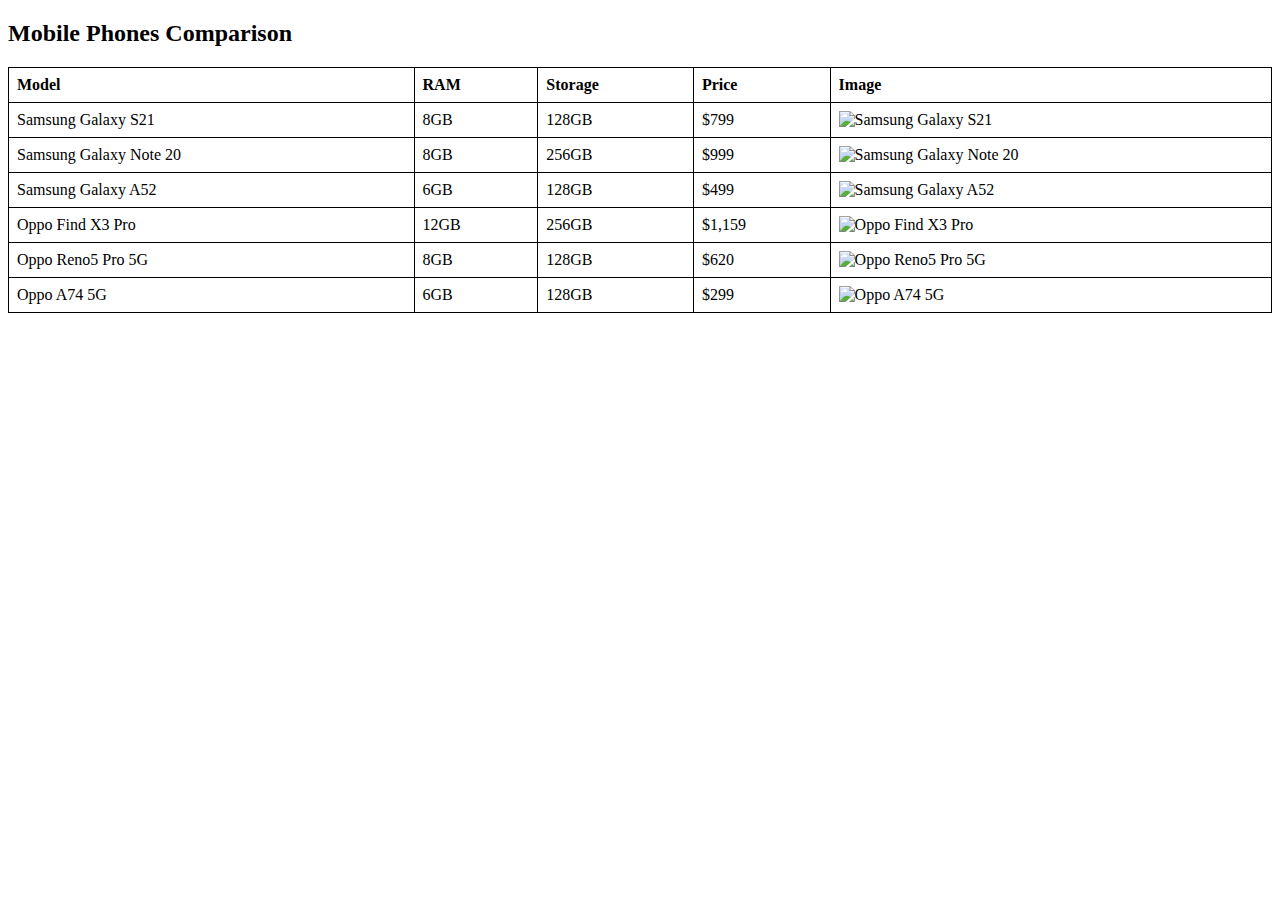
==== table.html @ fba6ff8e "images and files index html" ====
<!DOCTYPE html>
<html>
<head>
    <title>Mobile Phones Data</title>
    <style>
        table {
            width: 100%;
            border-collapse: collapse;
        }

        table, th, td {
            border: 1px solid black;
        }

        th, td {
            padding: 8px;
            text-align: left;
        }

        img {
            width: 100px;
            height: auto;
        }
    </style>
</head>
<body>

<h2>Mobile Phones Comparison</h2>

<table>
    <tr>
        <th>Model</th>
        <th>RAM</th>
        <th>Storage</th>
        <th>Price</th>
        <th>Image</th>
    </tr>
    <tr>
        <td>Samsung Galaxy S21</td>
        <td>8GB</td>
        <td>128GB</td>
        <td>$799</td>
        <td><img src="samsung_galaxy_s21.jpg" alt="Samsung Galaxy S21"></td>
    </tr>
    <tr>
        <td>Samsung Galaxy Note 20</td>
        <td>8GB</td>
        <td>256GB</td>
        <td>$999</td>
        <td><img src="samsung_note_20.jpg" alt="Samsung Galaxy Note 20"></td>
    </tr>
    <tr>
        <td>Samsung Galaxy A52</td>
        <td>6GB</td>
        <td>128GB</td>
        <td>$499</td>
        <td><img src="samsung_a52.jpg" alt="Samsung Galaxy A52"></td>
    </tr>
    <tr>
        <td>Oppo Find X3 Pro</td>
        <td>12GB</td>
        <td>256GB</td>
        <td>$1,159</td>
        <td><img src="oppo_find_x3_pro.jpg" alt="Oppo Find X3 Pro"></td>
    </tr>
    <tr>
        <td>Oppo Reno5 Pro 5G</td>
        <td>8GB</td>
        <td>128GB</td>
        <td>$620</td>
        <td><img src="oppo_reno5_pro.jpg" alt="Oppo Reno5 Pro 5G"></td>
    </tr>
    <tr>
        <td>Oppo A74 5G</td>
        <td>6GB</td>
        <td>128GB</td>
        <td>$299</td>
        <td><img src="oppo_a74.jpg" alt="Oppo A74 5G"></td>
    </tr>
</table>

</body>
</html>
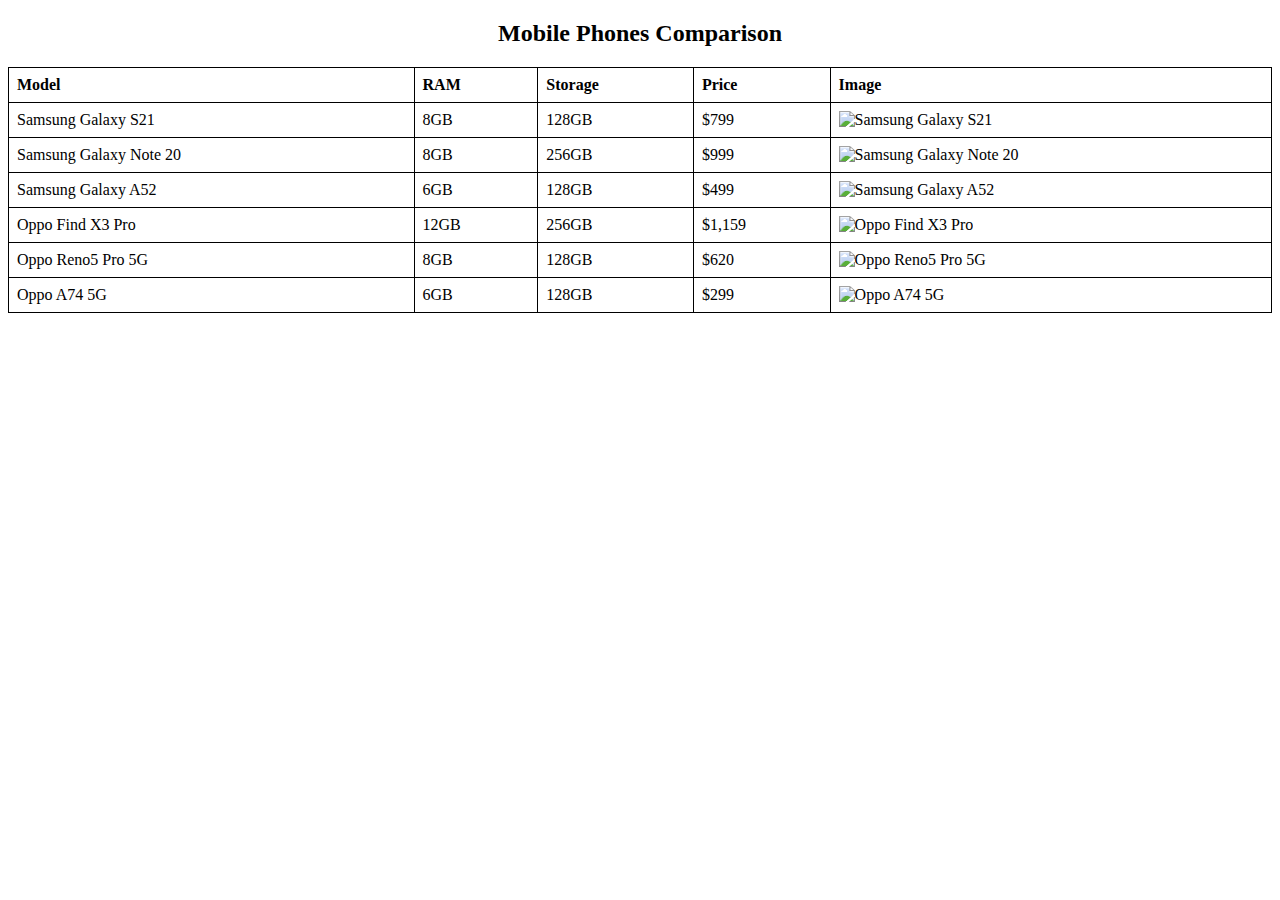
==== commit ef649da8: "Update table.html" ====
--- a/table.html
+++ b/table.html
@@ -25,7 +25,7 @@
 </head>
 <body>
 
-<h2>Mobile Phones Comparison</h2>
+<h2 align="center">Mobile Phones Comparison</h2>
 
 <table>
     <tr>
@@ -40,42 +40,42 @@
         <td>8GB</td>
         <td>128GB</td>
         <td>$799</td>
-        <td><img src="samsung_galaxy_s21.jpg" alt="Samsung Galaxy S21"></td>
+        <td><img src="s21.jfif" alt="Samsung Galaxy S21"></td>
     </tr>
     <tr>
         <td>Samsung Galaxy Note 20</td>
         <td>8GB</td>
         <td>256GB</td>
         <td>$999</td>
-        <td><img src="samsung_note_20.jpg" alt="Samsung Galaxy Note 20"></td>
+        <td><img src="s20 Note.jfif" alt="Samsung Galaxy Note 20"></td>
     </tr>
     <tr>
         <td>Samsung Galaxy A52</td>
         <td>6GB</td>
         <td>128GB</td>
         <td>$499</td>
-        <td><img src="samsung_a52.jpg" alt="Samsung Galaxy A52"></td>
+        <td><img src="A52.jfif" alt="Samsung Galaxy A52"></td>
     </tr>
     <tr>
         <td>Oppo Find X3 Pro</td>
         <td>12GB</td>
         <td>256GB</td>
         <td>$1,159</td>
-        <td><img src="oppo_find_x3_pro.jpg" alt="Oppo Find X3 Pro"></td>
+        <td><img src="Oppo X3.jfif" alt="Oppo Find X3 Pro"></td>
     </tr>
     <tr>
         <td>Oppo Reno5 Pro 5G</td>
         <td>8GB</td>
         <td>128GB</td>
         <td>$620</td>
-        <td><img src="oppo_reno5_pro.jpg" alt="Oppo Reno5 Pro 5G"></td>
+        <td><img src="Oppo Reno5.jfif" alt="Oppo Reno5 Pro 5G"></td>
     </tr>
     <tr>
         <td>Oppo A74 5G</td>
         <td>6GB</td>
         <td>128GB</td>
         <td>$299</td>
-        <td><img src="oppo_a74.jpg" alt="Oppo A74 5G"></td>
+        <td><img src="Oppo A74 5G.jfif" alt="Oppo A74 5G"></td>
     </tr>
 </table>
 
